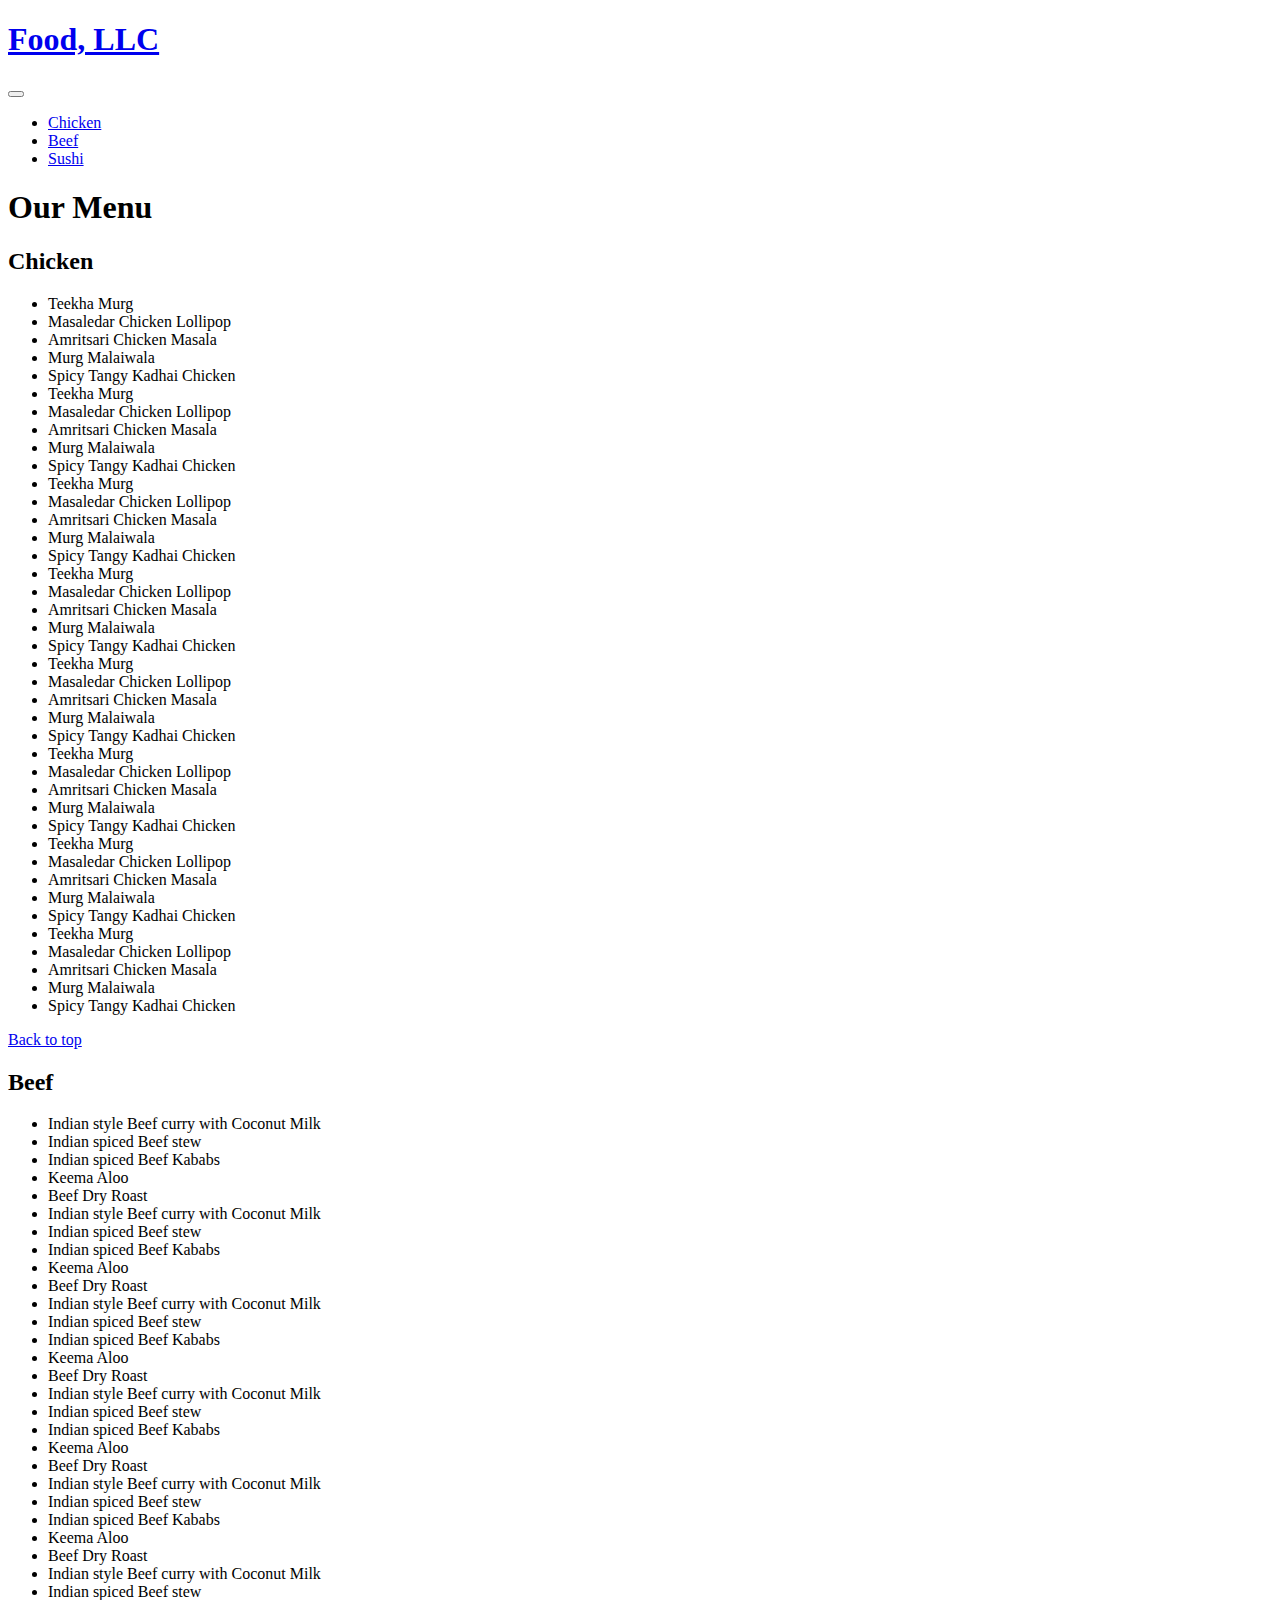
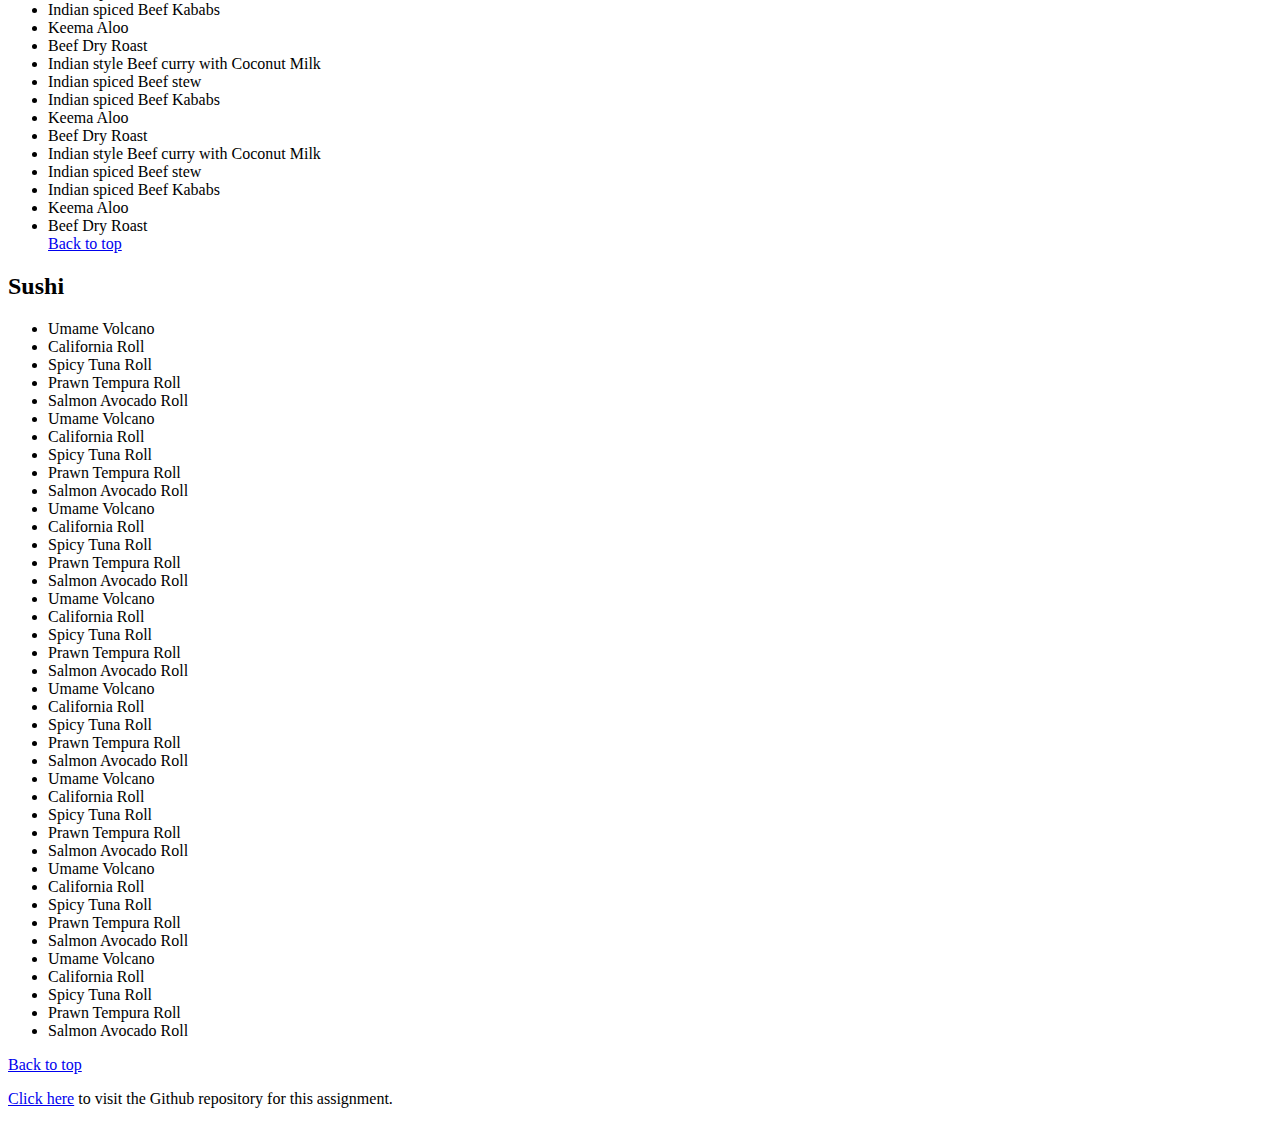
==== module3-solution/index.html @ 9d0612d5 "Add files via upload" ====
<!DOCTYPE html>
<html lang="en">

<head>
    <meta charset="utf-8">
    <meta http-equiv="X-UA-Compatible" content="IE=edge">
    <meta name="viewport" content="width=device-width, initial-scale=1, shrink-to-fit=no">
    <link rel="stylesheet" href="css/bootstrap.min.css">
    <link rel="stylesheet" href="css/style.css">
    <title>Module-3 Assignment</title>
</head>


<body>
    <header>
        <nav id="header-nav" class="navbar navbar-expand-lg navbar-light">
            <div class="container">
                    <div class="navbar-brand">
                        <a href="index.html"><h1>Food, LLC</h1></a>
                    </div>

                    <button type="button" class="navbar-toggler" data-toggle="collapse" data-target="#navbarSupportedContent" aria-controls="navbarSupportedContent" aria-expanded="false" aria-label="Toggle navigation">
                        <span class="navbar-toggler-icon"></span>
                      </button>
                
                <div id="navbarSupportedContent" class="collapse navbar-collapse">
                    <ul id="nav-list" class="navbar-nav mr-auto d-lg-none">
                        <li class="nav-item active">
							<a class="nav-link text-center" href="#chicken">Chicken</a>
						</li>
						<li class="nav-item">
							<a class="nav-link text-center" href="#beef">Beef</a>
						</li>
						<li class="nav-item">
							<a class="nav-link text-center" href="#sushi">Sushi</a>
						</li>
					</ul>
            </div>
        </div>
        </nav>
    </header>

    <div id="main-content" class="container">
		<h1 id="page-title" class="text-center">Our Menu</h1>

    <div class="col-lg-4 col-md-6 col-sm-12">
        <section>
            <h2 id="chicken">Chicken</h2>
            <ul>
                <li>Teekha Murg</li>
                <li>Masaledar Chicken Lollipop</li>
                <li>Amritsari Chicken Masala</li>
                <li>Murg Malaiwala</li>
                <li>Spicy Tangy Kadhai Chicken</li>
                <li>Teekha Murg</li>
                <li>Masaledar Chicken Lollipop</li>
                <li>Amritsari Chicken Masala</li>
                <li>Murg Malaiwala</li>
                <li>Spicy Tangy Kadhai Chicken</li>
                <li>Teekha Murg</li>
                <li>Masaledar Chicken Lollipop</li>
                <li>Amritsari Chicken Masala</li>
                <li>Murg Malaiwala</li>
                <li>Spicy Tangy Kadhai Chicken</li>
                <li>Teekha Murg</li>
                <li>Masaledar Chicken Lollipop</li>
                <li>Amritsari Chicken Masala</li>
                <li>Murg Malaiwala</li>
                <li>Spicy Tangy Kadhai Chicken</li>
                <li>Teekha Murg</li>
                <li>Masaledar Chicken Lollipop</li>
                <li>Amritsari Chicken Masala</li>
                <li>Murg Malaiwala</li>
                <li>Spicy Tangy Kadhai Chicken</li>
                <li>Teekha Murg</li>
                <li>Masaledar Chicken Lollipop</li>
                <li>Amritsari Chicken Masala</li>
                <li>Murg Malaiwala</li>
                <li>Spicy Tangy Kadhai Chicken</li>
                <li>Teekha Murg</li>
                <li>Masaledar Chicken Lollipop</li>
                <li>Amritsari Chicken Masala</li>
                <li>Murg Malaiwala</li>
                <li>Spicy Tangy Kadhai Chicken</li>
                <li>Teekha Murg</li>
                <li>Masaledar Chicken Lollipop</li>
                <li>Amritsari Chicken Masala</li>
                <li>Murg Malaiwala</li>
                <li>Spicy Tangy Kadhai Chicken</li>
            </ul>
            <a class="nav-link text-center" href="#chicken" target="_blank">Back to top</a>
        </section>
    </div>

    <div class="col-lg-4 col-md-6 col-sm-12">
        <section>
            <h2 id="beef">Beef</h2>
            <ul>
                <li>Indian style Beef curry with Coconut Milk</li>
                <li>Indian spiced Beef stew</li>
                <li>Indian spiced Beef Kababs</li>
                <li>Keema Aloo</li>
                <li>Beef Dry Roast</li>
                <li>Indian style Beef curry with Coconut Milk</li>
                <li>Indian spiced Beef stew</li>
                <li>Indian spiced Beef Kababs</li>
                <li>Keema Aloo</li>
                <li>Beef Dry Roast</li>
                <li>Indian style Beef curry with Coconut Milk</li>
                <li>Indian spiced Beef stew</li>
                <li>Indian spiced Beef Kababs</li>
                <li>Keema Aloo</li>
                <li>Beef Dry Roast</li>
                <li>Indian style Beef curry with Coconut Milk</li>
                <li>Indian spiced Beef stew</li>
                <li>Indian spiced Beef Kababs</li>
                <li>Keema Aloo</li>
                <li>Beef Dry Roast</li>
                <li>Indian style Beef curry with Coconut Milk</li>
                <li>Indian spiced Beef stew</li>
                <li>Indian spiced Beef Kababs</li>
                <li>Keema Aloo</li>
                <li>Beef Dry Roast</li>
                <li>Indian style Beef curry with Coconut Milk</li>
                <li>Indian spiced Beef stew</li>
                <li>Indian spiced Beef Kababs</li>
                <li>Keema Aloo</li>
                <li>Beef Dry Roast</li>
                <li>Indian style Beef curry with Coconut Milk</li>
                <li>Indian spiced Beef stew</li>
                <li>Indian spiced Beef Kababs</li>
                <li>Keema Aloo</li>
                <li>Beef Dry Roast</li>
                <li>Indian style Beef curry with Coconut Milk</li>
                <li>Indian spiced Beef stew</li>
                <li>Indian spiced Beef Kababs</li>
                <li>Keema Aloo</li>
                <li>Beef Dry Roast</li>
                <a class="nav-link text-center" href="#beef" target="_blank">Back to top</a>
            </ul>
            
        </section>
    </div>

    <div class="col-lg-4 col-md-12 col-sm-12">
        <section>
            <h2 id="sushi">Sushi</h2>
            <ul>
                <li>Umame Volcano</li>
                <li>California Roll</li>
                <li>Spicy Tuna Roll</li>
                <li>Prawn Tempura Roll</li>
                <li>Salmon Avocado Roll</li>
                <li>Umame Volcano</li>
                <li>California Roll</li>
                <li>Spicy Tuna Roll</li>
                <li>Prawn Tempura Roll</li>
                <li>Salmon Avocado Roll</li>
                <li>Umame Volcano</li>
                <li>California Roll</li>
                <li>Spicy Tuna Roll</li>
                <li>Prawn Tempura Roll</li>
                <li>Salmon Avocado Roll</li>
                <li>Umame Volcano</li>
                <li>California Roll</li>
                <li>Spicy Tuna Roll</li>
                <li>Prawn Tempura Roll</li>
                <li>Salmon Avocado Roll</li>
                <li>Umame Volcano</li>
                <li>California Roll</li>
                <li>Spicy Tuna Roll</li>
                <li>Prawn Tempura Roll</li>
                <li>Salmon Avocado Roll</li>
                <li>Umame Volcano</li>
                <li>California Roll</li>
                <li>Spicy Tuna Roll</li>
                <li>Prawn Tempura Roll</li>
                <li>Salmon Avocado Roll</li>
                <li>Umame Volcano</li>
                <li>California Roll</li>
                <li>Spicy Tuna Roll</li>
                <li>Prawn Tempura Roll</li>
                <li>Salmon Avocado Roll</li>
                <li>Umame Volcano</li>
                <li>California Roll</li>
                <li>Spicy Tuna Roll</li>
                <li>Prawn Tempura Roll</li>
                <li>Salmon Avocado Roll</li>
            </ul>
            <a class="nav-link text-center" href="#sushi" target="_blank">Back to top</a>
        </section>
    </div>
    
    <div class="col-lg-12 col-md-12 col-sm-12">
        <p>
            <a href="https://github.com/SupaliOjha/Coursera-HTML_CSS_JS/tree/master/module3-solution" target="_blank">Click here</a> to visit the Github repository for this assignment.
        </p>
    </div>
</div>
    <script src="js/jquery-3.3.1.js"></script>
	<script src="js/bootstrap.min.js"></script>
</body>

</html>
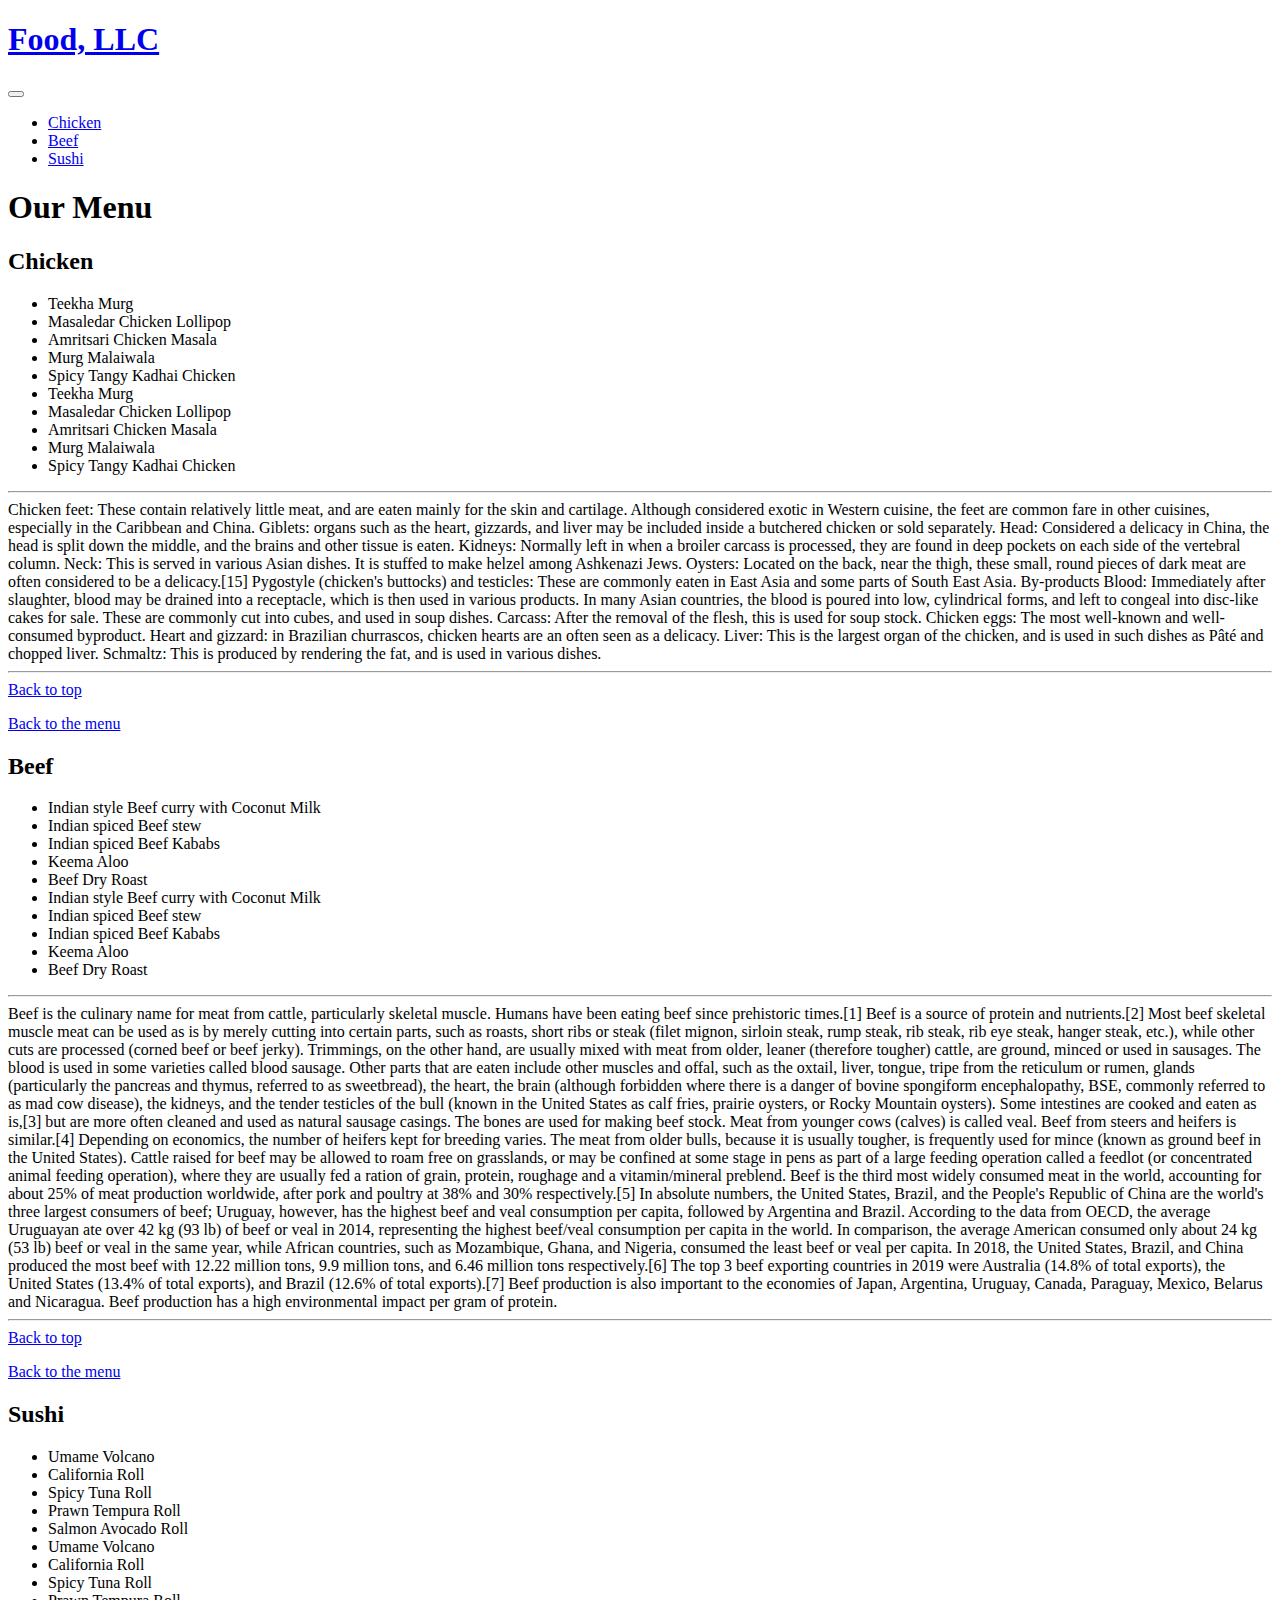
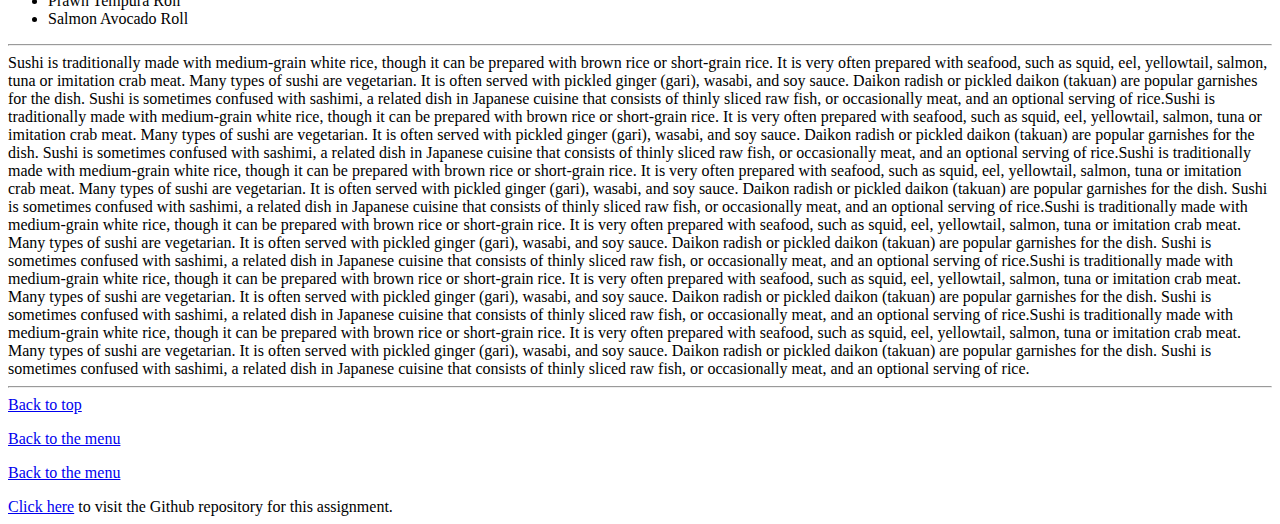
==== commit 06f4a473: "Update index.html" ====
--- a/module3-solution/index.html
+++ b/module3-solution/index.html
@@ -46,6 +46,8 @@
     <div class="col-lg-4 col-md-6 col-sm-12">
         <section>
             <h2 id="chicken">Chicken</h2>
+		<p>
+
             <ul>
                 <li>Teekha Murg</li>
                 <li>Masaledar Chicken Lollipop</li>
@@ -57,44 +59,43 @@
                 <li>Amritsari Chicken Masala</li>
                 <li>Murg Malaiwala</li>
                 <li>Spicy Tangy Kadhai Chicken</li>
-                <li>Teekha Murg</li>
-                <li>Masaledar Chicken Lollipop</li>
-                <li>Amritsari Chicken Masala</li>
-                <li>Murg Malaiwala</li>
-                <li>Spicy Tangy Kadhai Chicken</li>
-                <li>Teekha Murg</li>
-                <li>Masaledar Chicken Lollipop</li>
-                <li>Amritsari Chicken Masala</li>
-                <li>Murg Malaiwala</li>
-                <li>Spicy Tangy Kadhai Chicken</li>
-                <li>Teekha Murg</li>
-                <li>Masaledar Chicken Lollipop</li>
-                <li>Amritsari Chicken Masala</li>
-                <li>Murg Malaiwala</li>
-                <li>Spicy Tangy Kadhai Chicken</li>
-                <li>Teekha Murg</li>
-                <li>Masaledar Chicken Lollipop</li>
-                <li>Amritsari Chicken Masala</li>
-                <li>Murg Malaiwala</li>
-                <li>Spicy Tangy Kadhai Chicken</li>
-                <li>Teekha Murg</li>
-                <li>Masaledar Chicken Lollipop</li>
-                <li>Amritsari Chicken Masala</li>
-                <li>Murg Malaiwala</li>
-                <li>Spicy Tangy Kadhai Chicken</li>
-                <li>Teekha Murg</li>
-                <li>Masaledar Chicken Lollipop</li>
-                <li>Amritsari Chicken Masala</li>
-                <li>Murg Malaiwala</li>
-                <li>Spicy Tangy Kadhai Chicken</li>
             </ul>
+                <hr>
+                Chicken feet: These contain relatively little meat, and are eaten mainly for the skin and cartilage.
+ Although considered exotic in Western cuisine, the feet are common fare in other cuisines, especially 
+ in the Caribbean and China.
+Giblets: organs such as the heart, gizzards, and liver may be included inside a butchered chicken or 
+sold separately.
+Head: Considered a delicacy in China, the head is split down the middle, and the brains and other
+ tissue is eaten.
+Kidneys: Normally left in when a broiler carcass is processed, they are found in deep pockets on
+ each side of the vertebral column.
+Neck: This is served in various Asian dishes. It is stuffed to make helzel among Ashkenazi Jews.
+Oysters: Located on the back, near the thigh, these small, round pieces of dark meat are often
+ considered to be a delicacy.[15]
+Pygostyle (chicken's buttocks) and testicles: These are commonly eaten in East Asia and some parts
+ of South East Asia.
+By-products
+Blood: Immediately after slaughter, blood may be drained into a receptacle, which is then used in 
+various products. In many Asian countries, the blood is poured into low, cylindrical forms, and left to congeal into disc-like cakes for sale. These are commonly cut into cubes, and used in soup dishes.
+Carcass: After the removal of the flesh, this is used for soup stock.
+Chicken eggs: The most well-known and well-consumed byproduct.
+Heart and gizzard: in Brazilian churrascos, chicken hearts are an often seen as a delicacy.
+Liver: This is the largest organ of the chicken, and is used in such dishes as Pâté and chopped liver.
+Schmaltz: This is produced by rendering the fat, and is used in various dishes.
+            <hr>
             <a class="nav-link text-center" href="#chicken" target="_blank">Back to top</a>
+            <p>
+                <a class="nav-link text-center" href="#page-title" target="_blank">Back to the menu</a>
+            </p>
+        </p>
         </section>
     </div>
 
     <div class="col-lg-4 col-md-6 col-sm-12">
         <section>
             <h2 id="beef">Beef</h2>
+    <p>
             <ul>
                 <li>Indian style Beef curry with Coconut Milk</li>
                 <li>Indian spiced Beef stew</li>
@@ -106,45 +107,32 @@
                 <li>Indian spiced Beef Kababs</li>
                 <li>Keema Aloo</li>
                 <li>Beef Dry Roast</li>
-                <li>Indian style Beef curry with Coconut Milk</li>
-                <li>Indian spiced Beef stew</li>
-                <li>Indian spiced Beef Kababs</li>
-                <li>Keema Aloo</li>
-                <li>Beef Dry Roast</li>
-                <li>Indian style Beef curry with Coconut Milk</li>
-                <li>Indian spiced Beef stew</li>
-                <li>Indian spiced Beef Kababs</li>
-                <li>Keema Aloo</li>
-                <li>Beef Dry Roast</li>
-                <li>Indian style Beef curry with Coconut Milk</li>
-                <li>Indian spiced Beef stew</li>
-                <li>Indian spiced Beef Kababs</li>
-                <li>Keema Aloo</li>
-                <li>Beef Dry Roast</li>
-                <li>Indian style Beef curry with Coconut Milk</li>
-                <li>Indian spiced Beef stew</li>
-                <li>Indian spiced Beef Kababs</li>
-                <li>Keema Aloo</li>
-                <li>Beef Dry Roast</li>
-                <li>Indian style Beef curry with Coconut Milk</li>
-                <li>Indian spiced Beef stew</li>
-                <li>Indian spiced Beef Kababs</li>
-                <li>Keema Aloo</li>
-                <li>Beef Dry Roast</li>
-                <li>Indian style Beef curry with Coconut Milk</li>
-                <li>Indian spiced Beef stew</li>
-                <li>Indian spiced Beef Kababs</li>
-                <li>Keema Aloo</li>
-                <li>Beef Dry Roast</li>
+        </ul>
+        <hr>
+        Beef is the culinary name for meat from cattle, particularly skeletal muscle. Humans have been eating beef since prehistoric times.[1] Beef is a source of protein and nutrients.[2]
+
+        Most beef skeletal muscle meat can be used as is by merely cutting into certain parts, such as roasts, short ribs or steak (filet mignon, sirloin steak, rump steak, rib steak, rib eye steak, hanger steak, etc.), while other cuts are processed (corned beef or beef jerky). Trimmings, on the other hand, are usually mixed with meat from older, leaner (therefore tougher) cattle, are ground, minced or used in sausages. The blood is used in some varieties called blood sausage. Other parts that are eaten include other muscles and offal, such as the oxtail, liver, tongue, tripe from the reticulum or rumen, glands (particularly the pancreas and thymus, referred to as sweetbread), the heart, the brain (although forbidden where there is a danger of bovine spongiform encephalopathy, BSE, commonly referred to as mad cow disease), the kidneys, and the tender testicles of the bull (known in the United States as calf fries, prairie oysters, or Rocky Mountain oysters). Some intestines are cooked and eaten as is,[3] but are more often cleaned and used as natural sausage casings. The bones are used for making beef stock. Meat from younger cows (calves) is called veal.
+        
+        Beef from steers and heifers is similar.[4] Depending on economics, the number of heifers kept for breeding varies. The meat from older bulls, because it is usually tougher, is frequently used for mince (known as ground beef in the United States). Cattle raised for beef may be allowed to roam free on grasslands, or may be confined at some stage in pens as part of a large feeding operation called a feedlot (or concentrated animal feeding operation), where they are usually fed a ration of grain, protein, roughage and a vitamin/mineral preblend.
+        
+        Beef is the third most widely consumed meat in the world, accounting for about 25% of meat production worldwide, after pork and poultry at 38% and 30% respectively.[5] In absolute numbers, the United States, Brazil, and the People's Republic of China are the world's three largest consumers of beef; Uruguay, however, has the highest beef and veal consumption per capita, followed by Argentina and Brazil. According to the data from OECD, the average Uruguayan ate over 42 kg (93 lb) of beef or veal in 2014, representing the highest beef/veal consumption per capita in the world. In comparison, the average American consumed only about 24 kg (53 lb) beef or veal in the same year, while African countries, such as Mozambique, Ghana, and Nigeria, consumed the least beef or veal per capita.
+        
+        In 2018, the United States, Brazil, and China produced the most beef with 12.22 million tons, 9.9 million tons, and 6.46 million tons respectively.[6] The top 3 beef exporting countries in 2019 were Australia (14.8% of total exports), the United States (13.4% of total exports), and Brazil (12.6% of total exports).[7] Beef production is also important to the economies of Japan, Argentina, Uruguay, Canada, Paraguay, Mexico, Belarus and Nicaragua.
+        
+        Beef production has a high environmental impact per gram of protein.
+        <hr>
                 <a class="nav-link text-center" href="#beef" target="_blank">Back to top</a>
-            </ul>
-            
+                <p>
+                    <a class="nav-link text-center" href="#page-title" target="_blank">Back to the menu</a>
+                </p>
+            </p>
         </section>
     </div>
 
     <div class="col-lg-4 col-md-12 col-sm-12">
         <section>
             <h2 id="sushi">Sushi</h2>
+		<p>
             <ul>
                 <li>Umame Volcano</li>
                 <li>California Roll</li>
@@ -156,49 +144,39 @@
                 <li>Spicy Tuna Roll</li>
                 <li>Prawn Tempura Roll</li>
                 <li>Salmon Avocado Roll</li>
-                <li>Umame Volcano</li>
-                <li>California Roll</li>
-                <li>Spicy Tuna Roll</li>
-                <li>Prawn Tempura Roll</li>
-                <li>Salmon Avocado Roll</li>
-                <li>Umame Volcano</li>
-                <li>California Roll</li>
-                <li>Spicy Tuna Roll</li>
-                <li>Prawn Tempura Roll</li>
-                <li>Salmon Avocado Roll</li>
-                <li>Umame Volcano</li>
-                <li>California Roll</li>
-                <li>Spicy Tuna Roll</li>
-                <li>Prawn Tempura Roll</li>
-                <li>Salmon Avocado Roll</li>
-                <li>Umame Volcano</li>
-                <li>California Roll</li>
-                <li>Spicy Tuna Roll</li>
-                <li>Prawn Tempura Roll</li>
-                <li>Salmon Avocado Roll</li>
-                <li>Umame Volcano</li>
-                <li>California Roll</li>
-                <li>Spicy Tuna Roll</li>
-                <li>Prawn Tempura Roll</li>
-                <li>Salmon Avocado Roll</li>
-                <li>Umame Volcano</li>
-                <li>California Roll</li>
-                <li>Spicy Tuna Roll</li>
-                <li>Prawn Tempura Roll</li>
-                <li>Salmon Avocado Roll</li>
             </ul>
+            <hr>
+            Sushi is traditionally made with medium-grain white rice, though it can be prepared with brown rice or short-grain rice. It is very often prepared with seafood, such as squid, eel, yellowtail, salmon, tuna or imitation crab meat. Many types of sushi are vegetarian. It is often served with pickled ginger (gari), wasabi, and soy sauce. Daikon radish or pickled daikon (takuan) are popular garnishes for the dish.
+
+Sushi is sometimes confused with sashimi, a related dish in Japanese cuisine that consists of thinly sliced raw fish, or occasionally meat, and an optional serving of rice.Sushi is traditionally made with medium-grain white rice, though it can be prepared with brown rice or short-grain rice. It is very often prepared with seafood, such as squid, eel, yellowtail, salmon, tuna or imitation crab meat. Many types of sushi are vegetarian. It is often served with pickled ginger (gari), wasabi, and soy sauce. Daikon radish or pickled daikon (takuan) are popular garnishes for the dish.
+
+Sushi is sometimes confused with sashimi, a related dish in Japanese cuisine that consists of thinly sliced raw fish, or occasionally meat, and an optional serving of rice.Sushi is traditionally made with medium-grain white rice, though it can be prepared with brown rice or short-grain rice. It is very often prepared with seafood, such as squid, eel, yellowtail, salmon, tuna or imitation crab meat. Many types of sushi are vegetarian. It is often served with pickled ginger (gari), wasabi, and soy sauce. Daikon radish or pickled daikon (takuan) are popular garnishes for the dish.
+
+Sushi is sometimes confused with sashimi, a related dish in Japanese cuisine that consists of thinly sliced raw fish, or occasionally meat, and an optional serving of rice.Sushi is traditionally made with medium-grain white rice, though it can be prepared with brown rice or short-grain rice. It is very often prepared with seafood, such as squid, eel, yellowtail, salmon, tuna or imitation crab meat. Many types of sushi are vegetarian. It is often served with pickled ginger (gari), wasabi, and soy sauce. Daikon radish or pickled daikon (takuan) are popular garnishes for the dish.
+
+Sushi is sometimes confused with sashimi, a related dish in Japanese cuisine that consists of thinly sliced raw fish, or occasionally meat, and an optional serving of rice.Sushi is traditionally made with medium-grain white rice, though it can be prepared with brown rice or short-grain rice. It is very often prepared with seafood, such as squid, eel, yellowtail, salmon, tuna or imitation crab meat. Many types of sushi are vegetarian. It is often served with pickled ginger (gari), wasabi, and soy sauce. Daikon radish or pickled daikon (takuan) are popular garnishes for the dish.
+
+Sushi is sometimes confused with sashimi, a related dish in Japanese cuisine that consists of thinly sliced raw fish, or occasionally meat, and an optional serving of rice.Sushi is traditionally made with medium-grain white rice, though it can be prepared with brown rice or short-grain rice. It is very often prepared with seafood, such as squid, eel, yellowtail, salmon, tuna or imitation crab meat. Many types of sushi are vegetarian. It is often served with pickled ginger (gari), wasabi, and soy sauce. Daikon radish or pickled daikon (takuan) are popular garnishes for the dish.
+
+Sushi is sometimes confused with sashimi, a related dish in Japanese cuisine that consists of thinly sliced raw fish, or occasionally meat, and an optional serving of rice.
+<hr>
             <a class="nav-link text-center" href="#sushi" target="_blank">Back to top</a>
+            <p>
+                <a class="nav-link text-center" href="#page-title" target="_blank">Back to the menu</a>
+            </p>
+            </p>
         </section>
     </div>
     
     <div class="col-lg-12 col-md-12 col-sm-12">
         <p>
+            <a href="#page-title" target="_blank">Back to the menu</a>
+        </p>
             <a href="https://github.com/SupaliOjha/Coursera-HTML_CSS_JS/tree/master/module3-solution" target="_blank">Click here</a> to visit the Github repository for this assignment.
-        </p>
     </div>
 </div>
     <script src="js/jquery-3.3.1.js"></script>
 	<script src="js/bootstrap.min.js"></script>
 </body>
 
-</html>+</html>
